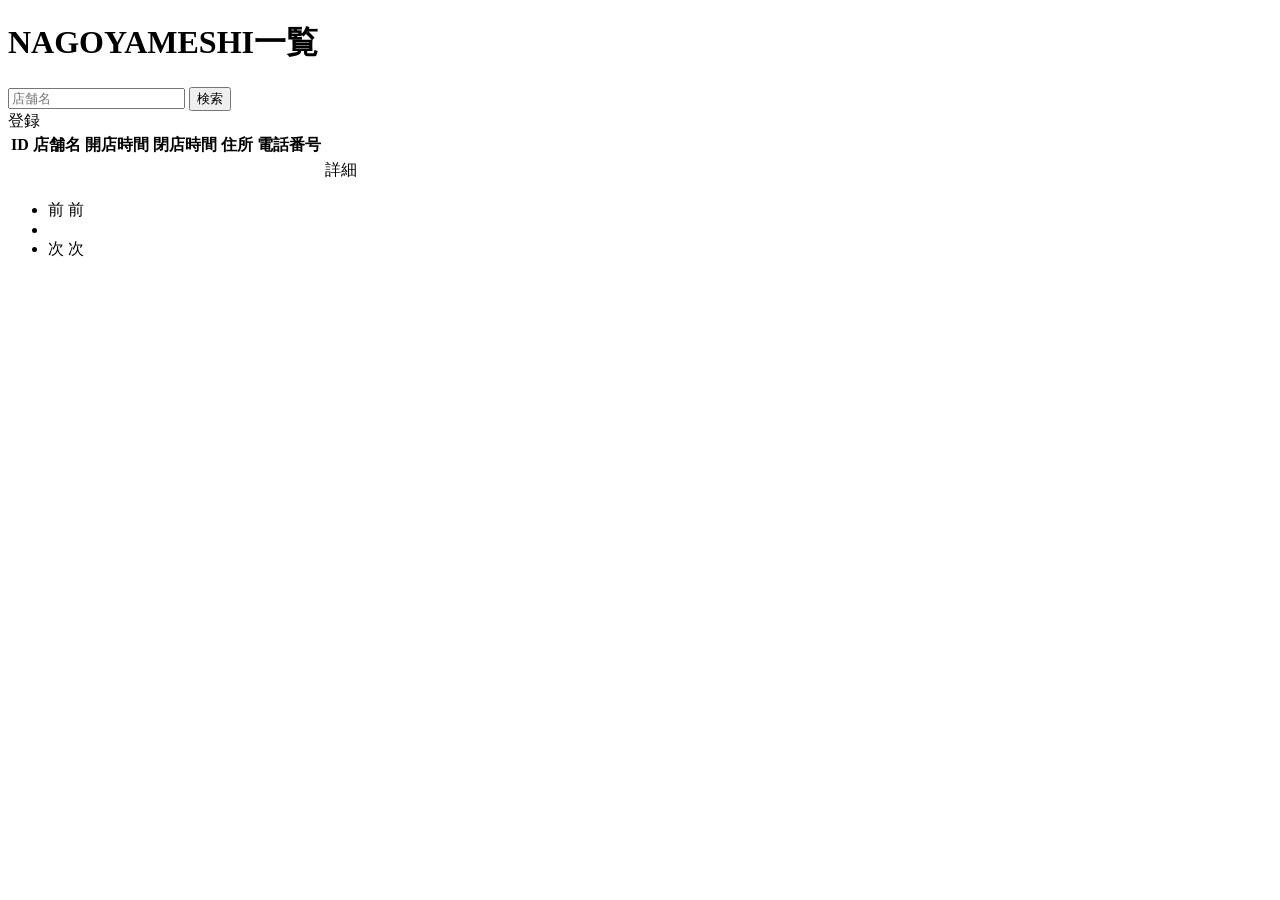
==== nagoyameshi/src/main/resources/templates/admin/stores/index.html @ 58fc89de "Add files via upload" ====
<!DOCTYPE html>
<html xmlns:th="https://www.thymeleaf.org">
    <head>
         
         <div th:replace="~{fragment :: meta}"></div>   
             
         <!-- Bootstrap -->
         <!-- Google Fonts -->
         
         <div th:replace="~{fragment :: styles}"></div> 
        
        <title>NAGOYAMESHI一覧</title>       
    </head>
    <body>
        <div class="nagoyameshi-wrapper">
            <!-- ヘッダー -->
            
             <div th:replace="~{fragment :: header}"></div>
             
             <main>
                 <div class="container pt-4 pb-5 nagoyameshi-container">
                     <div class="row justify-content-center">
                         <div class="col-xxl-9 col-xl-10 col-lg-11">
                             
                             <h1 class="mb-4 text-center">NAGOYAMESHI一覧</h1>   
                             
                             <div class="d-flex justify-content-between align-items-end flex-wrap">
								 <form method="get" th:action ="@{/admin/stores}" class = "mb-3">
									 <div class ="input-group">
										 <input type ="text" class="form-control" name="keyword" th:value="${keyword}" placeholder ="店舗名">
										 <button type ="submit" class = "btn text-white shadow-sm nagoyameshi-btn">検索</button>
									 </div>
								 </form>  
								                               
                                <a th:href="@{/admin/stores/register}" class="btn text-white shadow-sm mb-3 nagoyameshi-btn">登録</a>   
                             </div>                                                          
                             
                             <table class="table">
                                 <thead>
                                     <tr>
                                         <th scope="col">ID</th>
                                         <th scope="col">店舗名</th>
                                         <th scope="col">開店時間</th>
                                         <th scope="col">閉店時間</th>                                 
                                         <th scope="col">住所</th>
                                         <th scope="col">電話番号</th>
                                         <th scope="col"></th>                                        
                                     </tr>
                                 </thead>   
                                 <tbody>                                                     
                                     <tr th:each="store : ${storePage}">
                                         <td th:text="${store.getId()}"></td>
                                         <td th:text="${store.getName()}"></td>
                                         <td th:text="${store.getOpenTime()}"></td>
                                         <td th:text="${store.getCloseTime()}"></td>
                                         <td th:text="${store.getAddress()}"></td>
                                         <td th:text="${store.getPhoneNumber()}"></td>
                                         <td><a th:href = "@{/admin/stores/__${store.getId()}__}">詳細</a></td>                                                                                
                                     </tr>                                      
                                 </tbody>
                             </table>   
                             
                              <!-- ページネーション -->
                             <div th:if="${storePage.getTotalPages() > 1}" class="d-flex justify-content-center">
                                 <nav aria-label="NAGOYAMESHI一覧ページ">
                                     <ul class="pagination">
                                         <li class="page-item">
         									<span th:if="${storePage.isFirst()}" class="page-link disabled">前</span>
                                             <a th:unless="${storePage.isFirst()}" th:href="@{/admin/stores(page = ${storePage.getNumber() - 1},keyword = ${keyword})}" class="page-link nagoyameshi-page-link">前</a>
                                        
                                         </li>
                                         <li th:each="i : ${#numbers.sequence(0, storePage.getTotalPages() - 1)}" class="page-item">
                                             <span th:if="${i == storePage.getNumber()}" class="page-link active nagoyameshi-active" th:text="${i + 1}"></span>
                                            
                                              <a th:unless="${i == storePage.getNumber()}" th:href="@{/admin/stores(page = ${i}, keyword = ${keyword})}" class="page-link nagoyameshi-page-link" th:text="${i + 1}"></a>
                                         </li>
                                         <li class="page-item">                        
                                             <span th:if="${storePage.isLast()}" class="page-link disabled">次</span>
                                             <a th:unless="${storePage.isLast()}" th:href="@{/admin/stores(page = ${storePage.getNumber() + 1}, keyword = ${keyword})}" class="page-link nagoyamshi-page-link">次</a>
                                         </li>
                                     </ul>
                                 </nav> 
                             </div>                      
                             
                                                       
                         </div>
                     </div>
                 </div>              
             </main>
             
             <!-- フッター -->
           	<div th:replace="~{fragment :: footer}"></div>
           	
         </div>    
         
         <!-- Bootstrap -->
         <div th:replace="~{fragment :: scripts}"></div> 
            
     </body>
 </html>
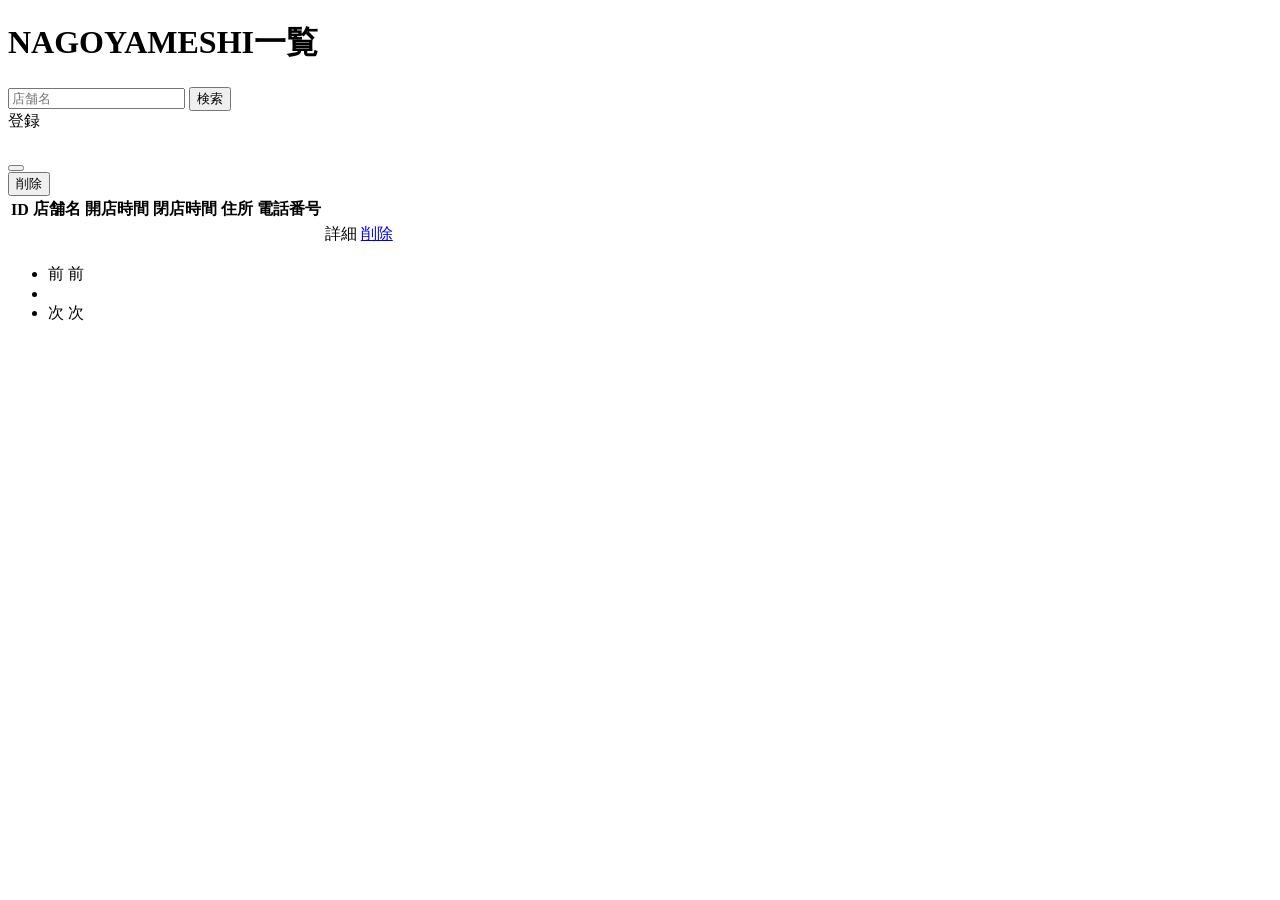
==== commit cca0e446: "Add files via upload 1月24日までの作業分です。課題として頂いたコントローラークラスでの実行からサービスクラスでの実行への修正が進んでいません。" ====
--- a/nagoyameshi/src/main/resources/templates/admin/stores/index.html
+++ b/nagoyameshi/src/main/resources/templates/admin/stores/index.html
@@ -1,100 +1,144 @@
 <!DOCTYPE html>
 <html xmlns:th="https://www.thymeleaf.org">
-    <head>
-         
-         <div th:replace="~{fragment :: meta}"></div>   
-             
-         <!-- Bootstrap -->
-         <!-- Google Fonts -->
-         
-         <div th:replace="~{fragment :: styles}"></div> 
-        
-        <title>NAGOYAMESHI一覧</title>       
-    </head>
-    <body>
-        <div class="nagoyameshi-wrapper">
-            <!-- ヘッダー -->
-            
-             <div th:replace="~{fragment :: header}"></div>
-             
-             <main>
-                 <div class="container pt-4 pb-5 nagoyameshi-container">
-                     <div class="row justify-content-center">
-                         <div class="col-xxl-9 col-xl-10 col-lg-11">
-                             
-                             <h1 class="mb-4 text-center">NAGOYAMESHI一覧</h1>   
-                             
-                             <div class="d-flex justify-content-between align-items-end flex-wrap">
-								 <form method="get" th:action ="@{/admin/stores}" class = "mb-3">
-									 <div class ="input-group">
-										 <input type ="text" class="form-control" name="keyword" th:value="${keyword}" placeholder ="店舗名">
-										 <button type ="submit" class = "btn text-white shadow-sm nagoyameshi-btn">検索</button>
-									 </div>
-								 </form>  
-								                               
-                                <a th:href="@{/admin/stores/register}" class="btn text-white shadow-sm mb-3 nagoyameshi-btn">登録</a>   
-                             </div>                                                          
-                             
-                             <table class="table">
-                                 <thead>
-                                     <tr>
-                                         <th scope="col">ID</th>
-                                         <th scope="col">店舗名</th>
-                                         <th scope="col">開店時間</th>
-                                         <th scope="col">閉店時間</th>                                 
-                                         <th scope="col">住所</th>
-                                         <th scope="col">電話番号</th>
-                                         <th scope="col"></th>                                        
-                                     </tr>
-                                 </thead>   
-                                 <tbody>                                                     
-                                     <tr th:each="store : ${storePage}">
-                                         <td th:text="${store.getId()}"></td>
-                                         <td th:text="${store.getName()}"></td>
-                                         <td th:text="${store.getOpenTime()}"></td>
-                                         <td th:text="${store.getCloseTime()}"></td>
-                                         <td th:text="${store.getAddress()}"></td>
-                                         <td th:text="${store.getPhoneNumber()}"></td>
-                                         <td><a th:href = "@{/admin/stores/__${store.getId()}__}">詳細</a></td>                                                                                
-                                     </tr>                                      
-                                 </tbody>
-                             </table>   
-                             
-                              <!-- ページネーション -->
-                             <div th:if="${storePage.getTotalPages() > 1}" class="d-flex justify-content-center">
-                                 <nav aria-label="NAGOYAMESHI一覧ページ">
-                                     <ul class="pagination">
-                                         <li class="page-item">
-         									<span th:if="${storePage.isFirst()}" class="page-link disabled">前</span>
-                                             <a th:unless="${storePage.isFirst()}" th:href="@{/admin/stores(page = ${storePage.getNumber() - 1},keyword = ${keyword})}" class="page-link nagoyameshi-page-link">前</a>
-                                        
-                                         </li>
-                                         <li th:each="i : ${#numbers.sequence(0, storePage.getTotalPages() - 1)}" class="page-item">
-                                             <span th:if="${i == storePage.getNumber()}" class="page-link active nagoyameshi-active" th:text="${i + 1}"></span>
-                                            
-                                              <a th:unless="${i == storePage.getNumber()}" th:href="@{/admin/stores(page = ${i}, keyword = ${keyword})}" class="page-link nagoyameshi-page-link" th:text="${i + 1}"></a>
-                                         </li>
-                                         <li class="page-item">                        
-                                             <span th:if="${storePage.isLast()}" class="page-link disabled">次</span>
-                                             <a th:unless="${storePage.isLast()}" th:href="@{/admin/stores(page = ${storePage.getNumber() + 1}, keyword = ${keyword})}" class="page-link nagoyamshi-page-link">次</a>
-                                         </li>
-                                     </ul>
-                                 </nav> 
-                             </div>                      
-                             
-                                                       
-                         </div>
-                     </div>
-                 </div>              
-             </main>
-             
-             <!-- フッター -->
-           	<div th:replace="~{fragment :: footer}"></div>
-           	
-         </div>    
-         
-         <!-- Bootstrap -->
-         <div th:replace="~{fragment :: scripts}"></div> 
-            
-     </body>
- </html>
+
+<head>
+
+	<div th:replace="~{fragment :: meta}"></div>
+
+	<!-- Bootstrap -->
+	<!-- Google Fonts -->
+
+	<div th:replace="~{fragment :: styles}"></div>
+
+	<title>NAGOYAMESHI一覧</title>
+</head>
+
+<body>
+	<div class="nagoyameshi-wrapper">
+		<!-- ヘッダー -->
+
+		<div th:replace="~{fragment :: header}"></div>
+
+		<main>
+			<div class="container pt-4 pb-5 nagoyameshi-container">
+				<div class="row justify-content-center">
+					<div class="col-xxl-9 col-xl-10 col-lg-11">
+
+						<h1 class="mb-4 text-center">NAGOYAMESHI一覧</h1>
+
+						<div class="d-flex justify-content-between align-items-end flex-wrap">
+							<form method="get" th:action="@{/admin/stores}" class="mb-3">
+								<div class="input-group">
+									<input type="text" class="form-control" name="keyword" th:value="${keyword}"
+										placeholder="店舗名">
+									<button type="submit" class="btn text-white shadow-sm nagoyameshi-btn">検索</button>
+								</div>
+							</form>
+
+							<a th:href="@{/admin/stores/register}"
+								class="btn text-white shadow-sm mb-3 nagoyameshi-btn">登録</a>
+						</div>
+
+						<div th:if="${successMessage}" class="alert alert-info">
+							<span th:text="${successMessage}"></span>
+						</div>
+
+						<table class="table">
+							<thead>
+								<tr>
+									<th scope="col">ID</th>
+									<th scope="col">店舗名</th>
+									<th scope="col">開店時間</th>
+									<th scope="col">閉店時間</th>
+									<th scope="col">住所</th>
+									<th scope="col">電話番号</th>
+									<th scope="col"></th>
+									<th scope="col"></th>
+								</tr>
+							</thead>
+							<tbody>
+								<tr th:each="store : ${storePage}">
+									<td th:text="${store.getId()}"></td>
+									<td th:text="${store.getName()}"></td>
+									<td th:text="${store.getOpenTime()}"></td>
+									<td th:text="${store.getCloseTime()}"></td>
+									<td th:text="${store.getAddress()}"></td>
+									<td th:text="${store.getPhoneNumber()}"></td>
+									<td><a th:href="@{/admin/stores/__${store.getId()}__}">詳細</a></td>
+									<td><a href="#" class="nagoyameshi-link-danger" data-bs-toggle="modal"
+											th:data-bs-target="${'#deleteStoreModal'+ store.getId()}">削除</a></td>
+
+									<!-- 削除用モーダル -->
+									<div class="modal fade" th:id="${'deleteStoreModal' + store.getId()}" tabindex="-1"
+										th:aria-labelledby="${'deleteStoreModalLabel' + store.getId()}">
+										<div class="modal-dialog">
+											<div class="modal-content">
+												<div class="modal-header">
+													<h5 class="modal-title"
+														th:id="${'deleteStoreModalLabel' + store.getId()}"
+														th:text="${store.getName() + 'を削除してもよろしいですか？'}"></h5>
+													<button type="button" class="btn-close" data-bs-dismiss="modal"
+														aria-label="閉じる"></button>
+												</div>
+												<div class="modal-footer">
+													<form method="post"
+														th:action="@{/admin/stores/__${store.getId()}__/delete}">
+														<button type="submit"
+															class="btn nagoyameshi-btn-danger text-white shadow-sm">削除</button>
+													</form>
+												</div>
+											</div>
+										</div>
+									</div>
+
+								</tr>
+							</tbody>
+						</table>
+
+						<!-- ページネーション -->
+						<div th:if="${storePage.getTotalPages() > 1}" class="d-flex justify-content-center">
+							<nav aria-label="NAGOYAMESHI一覧ページ">
+								<ul class="pagination">
+									<li class="page-item">
+										<span th:if="${storePage.isFirst()}" class="page-link disabled">前</span>
+										<a th:unless="${storePage.isFirst()}"
+											th:href="@{/admin/stores(page = ${storePage.getNumber() - 1},keyword = ${keyword})}"
+											class="page-link nagoyameshi-page-link">前</a>
+
+									</li>
+									<li th:each="i : ${#numbers.sequence(0, storePage.getTotalPages() - 1)}"
+										class="page-item">
+										<span th:if="${i == storePage.getNumber()}"
+											class="page-link active nagoyameshi-active" th:text="${i + 1}"></span>
+
+										<a th:unless="${i == storePage.getNumber()}"
+											th:href="@{/admin/stores(page = ${i}, keyword = ${keyword})}"
+											class="page-link nagoyameshi-page-link" th:text="${i + 1}"></a>
+									</li>
+									<li class="page-item">
+										<span th:if="${storePage.isLast()}" class="page-link disabled">次</span>
+										<a th:unless="${storePage.isLast()}"
+											th:href="@{/admin/stores(page = ${storePage.getNumber() + 1}, keyword = ${keyword})}"
+											class="page-link nagoyamshi-page-link">次</a>
+									</li>
+								</ul>
+							</nav>
+						</div>
+
+
+					</div>
+				</div>
+			</div>
+		</main>
+
+		<!-- フッター -->
+		<div th:replace="~{fragment :: footer}"></div>
+
+	</div>
+
+	<!-- Bootstrap -->
+	<div th:replace="~{fragment :: scripts}"></div>
+
+</body>
+
+</html>
